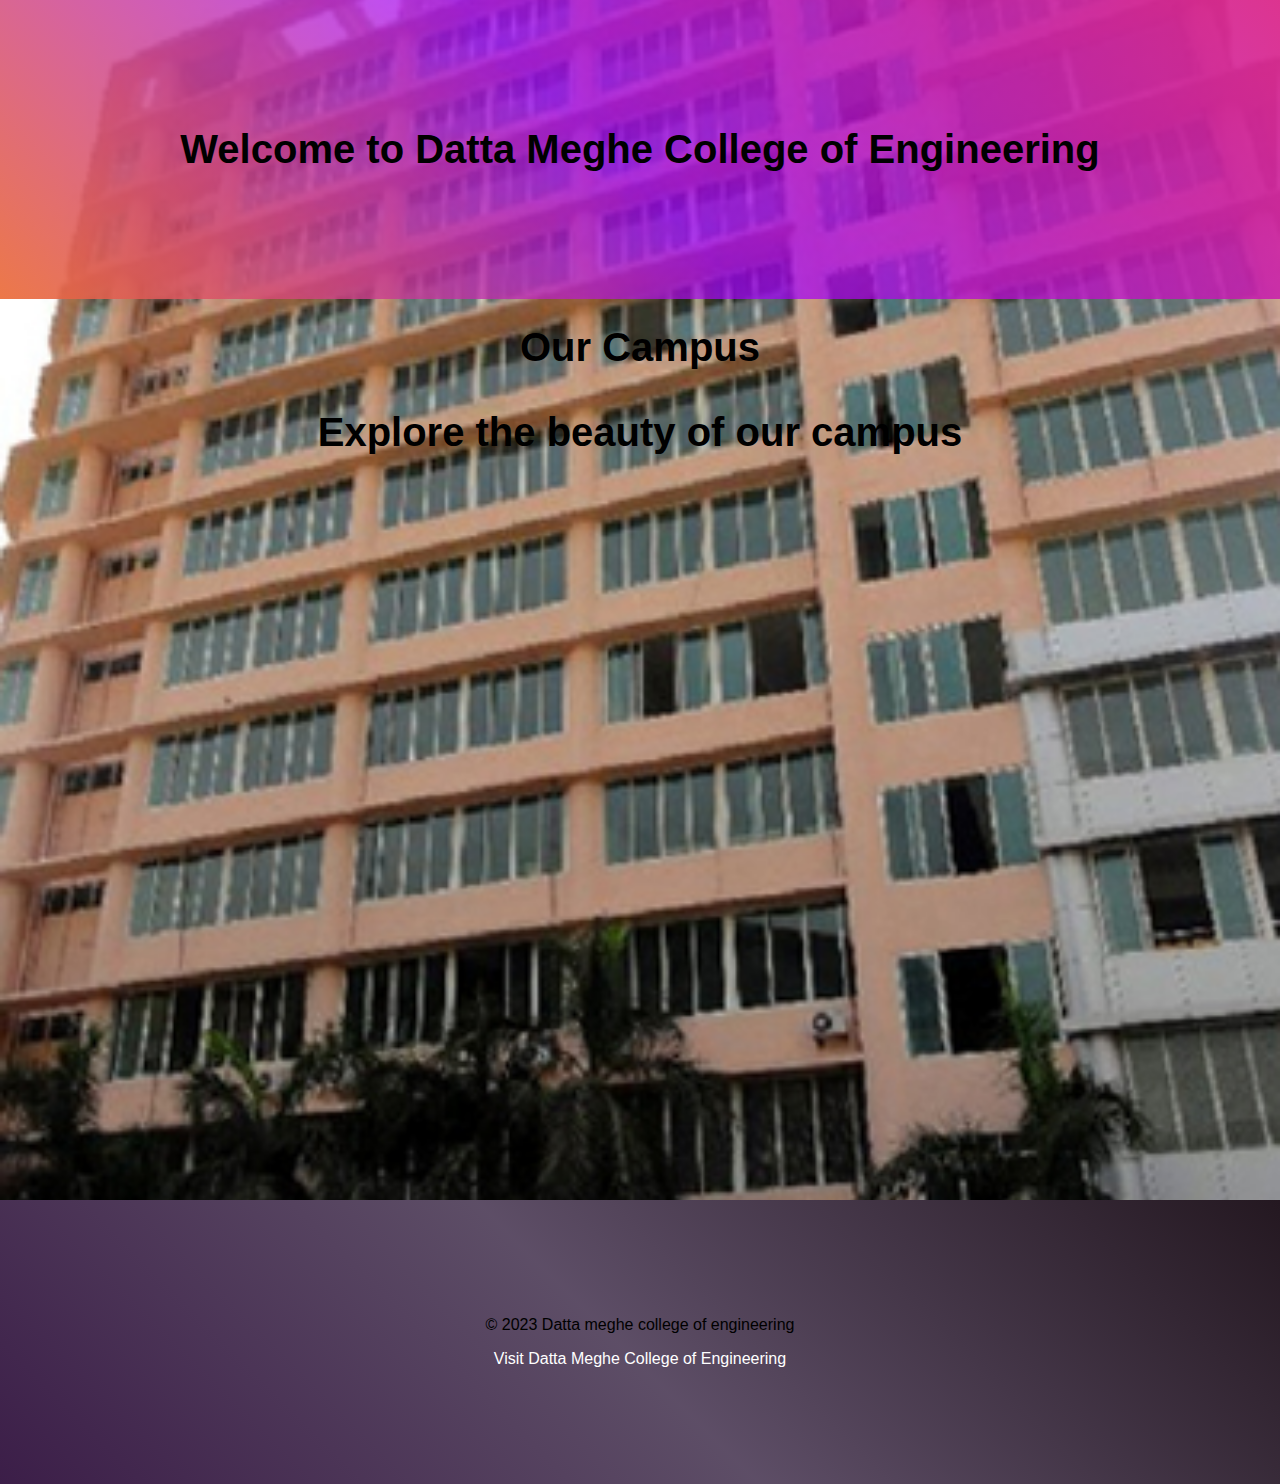
==== datta meghe college/index.html @ e4e851c0 "Add files via upload" ====
<!DOCTYPE html>
<html lang="en">
<head>
    <meta charset="UTF-8">
    <meta name="viewport" content="width=device-width, initial-scale=1.0">
    <title>Datta Meghe College of Engineering</title>
    <link rel="stylesheet" type="text/css" href="styles.css">

</head>
<body>
    <section>
        <header><h1>Welcome to Datta Meghe College of Engineering</h1></header>
        
        <h1>Our Campus
            <p>Explore the beauty of our campus</p>
        </h1>
       
        
     </section>


 
</body>
<footer>
    <p>&copy; 2023 Datta meghe college of engineering</p>
    <p><a href="https://www.dmce.ac.in/" target="_blank">Visit Datta Meghe College of Engineering</a></p>
</footer>

</html>
---- datta meghe college/styles.css ----
body {
    font-family: Arial, sans-serif;
    background-color: #f5f5f5;
    margin: 0;
    padding: 0;
}
h1 {
    color: #000000;
    text-align: center;
    font-size: 40px;
}
img {
    width: 100%; /* Adjust the width as needed */
    max-width: 600px; /* Set a maximum width to prevent oversized images */
    display: block; /* Ensures that the image is displayed as a block element */
    margin: 0 auto; /* Centers the image horizontally on the page */
   
}
header {
    text-align: center;
    padding: 100px;
    background-image: linear-gradient(45deg, #ff8a00,#a200ffb4, #e52e71, #2d525d);
    background-size: 200% 200%;
    animation: gradient 10s linear infinite;
}

@keyframes gradient {
    0% {
        background-position: 0% 50%;
    }
    50% {
        background-position: 100% 50%;
    }
    100% {
        background-position: 0% 50%;
    }
}
footer  {
    text-align: center;
    padding: 100px;
    background-image: linear-gradient(45deg, #2f0c3d,#1e082bb4, #13080c, #324e57);
    background-size: 200% 200%;
    animation: gradient 10s linear infinite;
}

@keyframes gradient {
    0% {
        background-position: 0% 50%;
    }
    50% {
        background-position: 100% 50%;
    }
    100% {
        background-position: 0% 50%;
    }
}

footer a {
    color: #fff;
    text-decoration: none;
}

footer a:hover {
    text-decoration: underline;
}
section {
    height: 1200px;
    background-image: url("campus.jpeg");
    background-size: cover; /* Adjust to fit your design */
    background-position: center; /* Adjust to fit your design */
    color: #fff; /* Text color for content in the section */
}
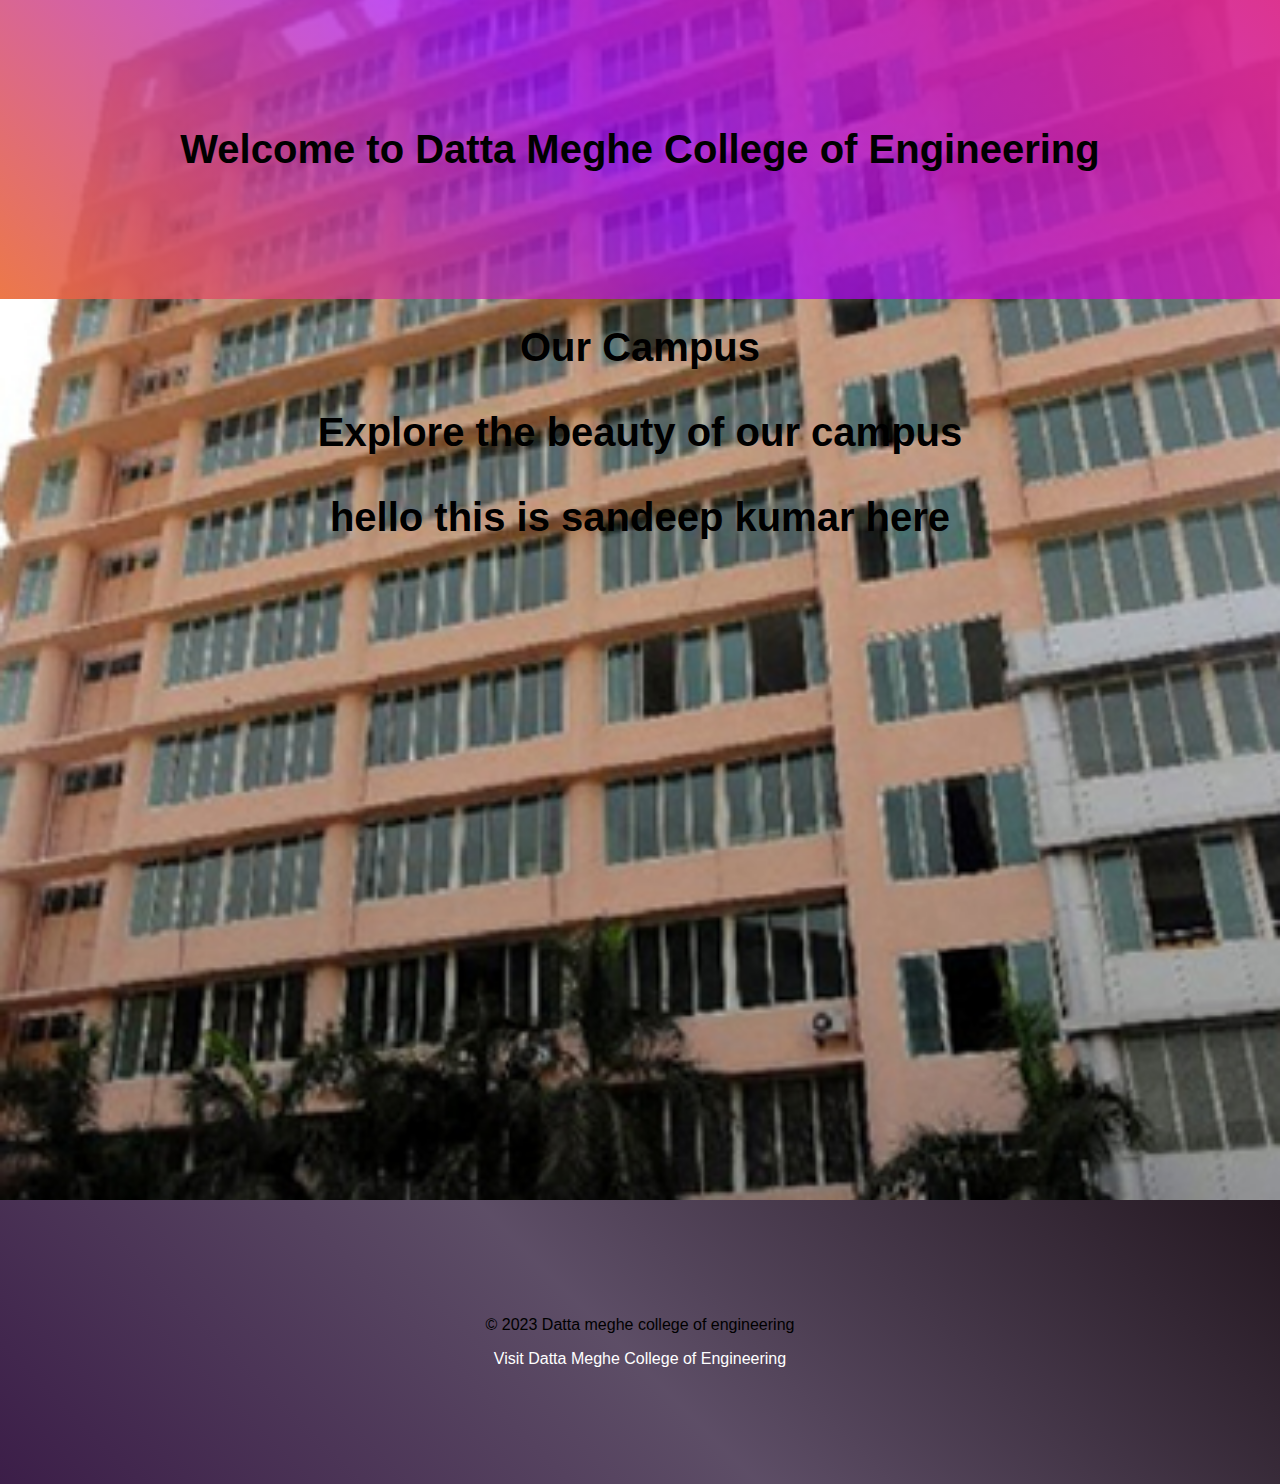
==== commit 3c59b74b: "i changes that add h1 tag in index,htm and make a new file kumar.html;" ====
--- a/datta meghe college/index.html
+++ b/datta meghe college/index.html
@@ -14,7 +14,7 @@
         <h1>Our Campus
             <p>Explore the beauty of our campus</p>
         </h1>
-       
+       <h1> hello this is sandeep kumar  here </h1>
         
      </section>
 
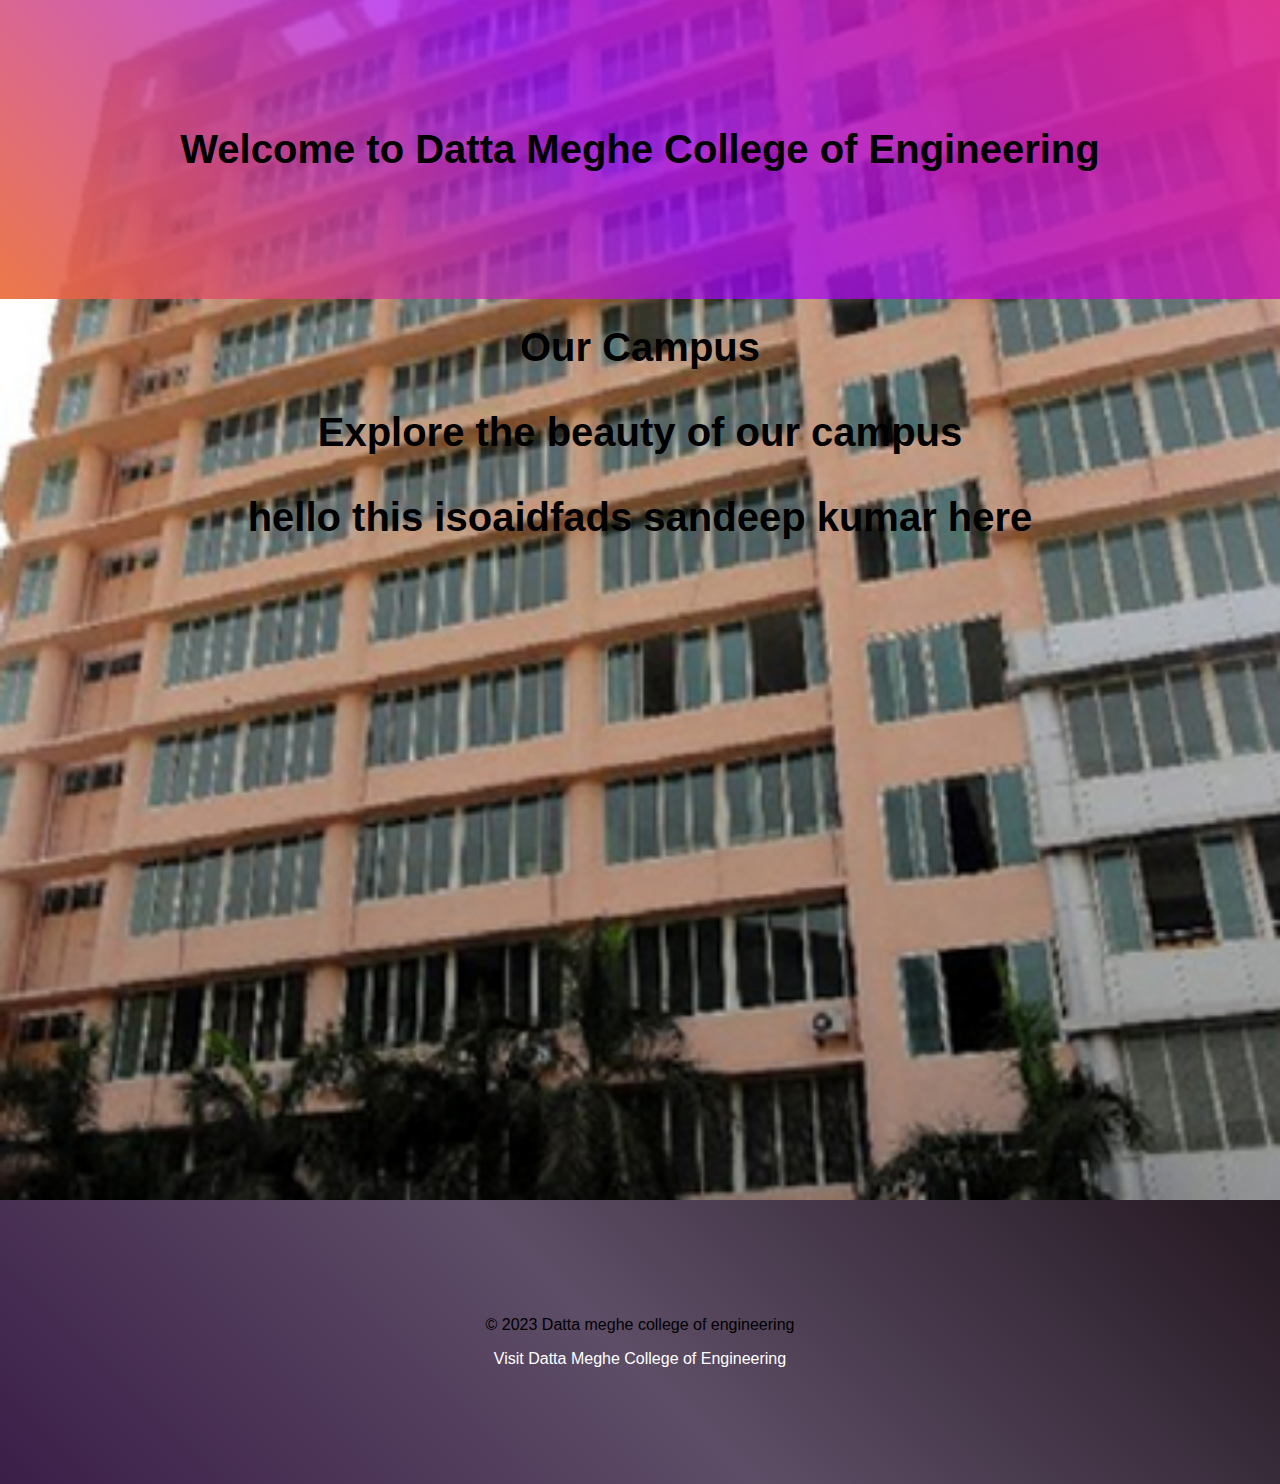
==== commit bcc9ce0d: "changes" ====
--- a/datta meghe college/index.html
+++ b/datta meghe college/index.html
@@ -14,7 +14,7 @@
         <h1>Our Campus
             <p>Explore the beauty of our campus</p>
         </h1>
-       <h1> hello this is sandeep kumar  here </h1>
+       <h1> hello this isoaidfads sandeep kumar  here </h1>
         
      </section>
 
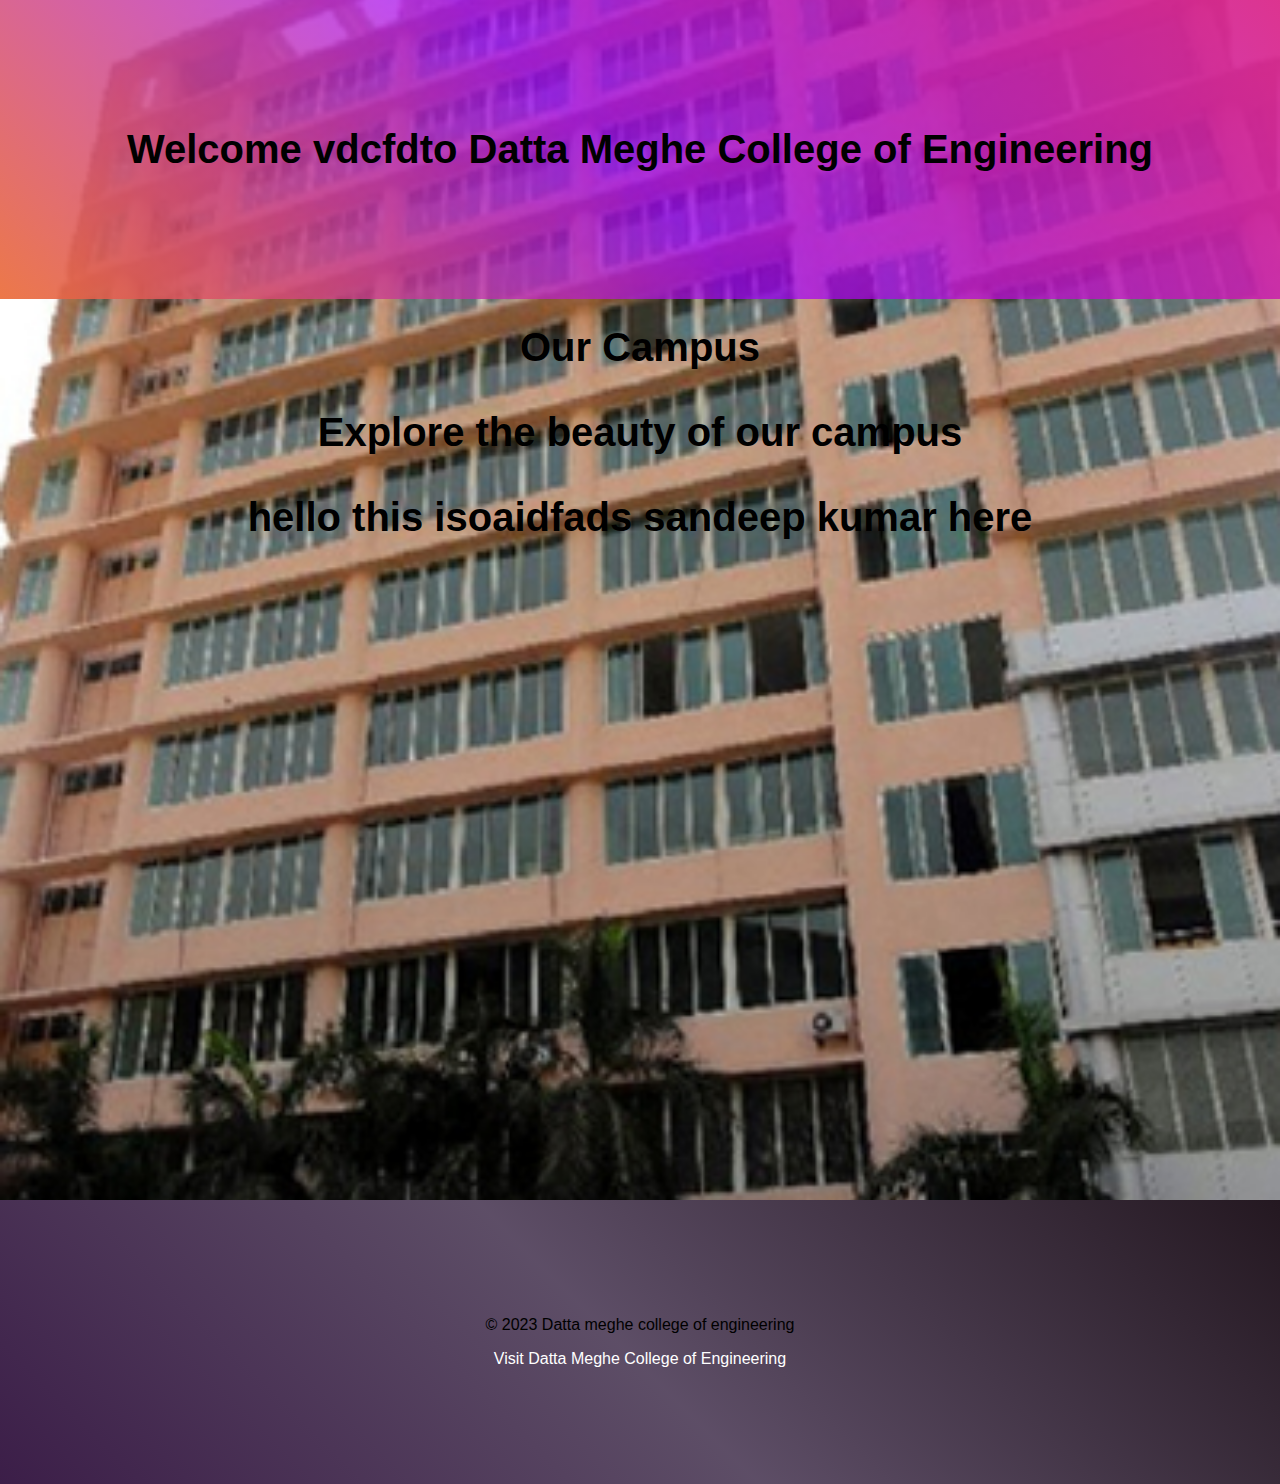
==== commit 0041143c: "change" ====
--- a/datta meghe college/index.html
+++ b/datta meghe college/index.html
@@ -9,7 +9,7 @@
 </head>
 <body>
     <section>
-        <header><h1>Welcome to Datta Meghe College of Engineering</h1></header>
+        <header><h1>Welcome vdcfdto Datta Meghe College of Engineering</h1></header>
         
         <h1>Our Campus
             <p>Explore the beauty of our campus</p>
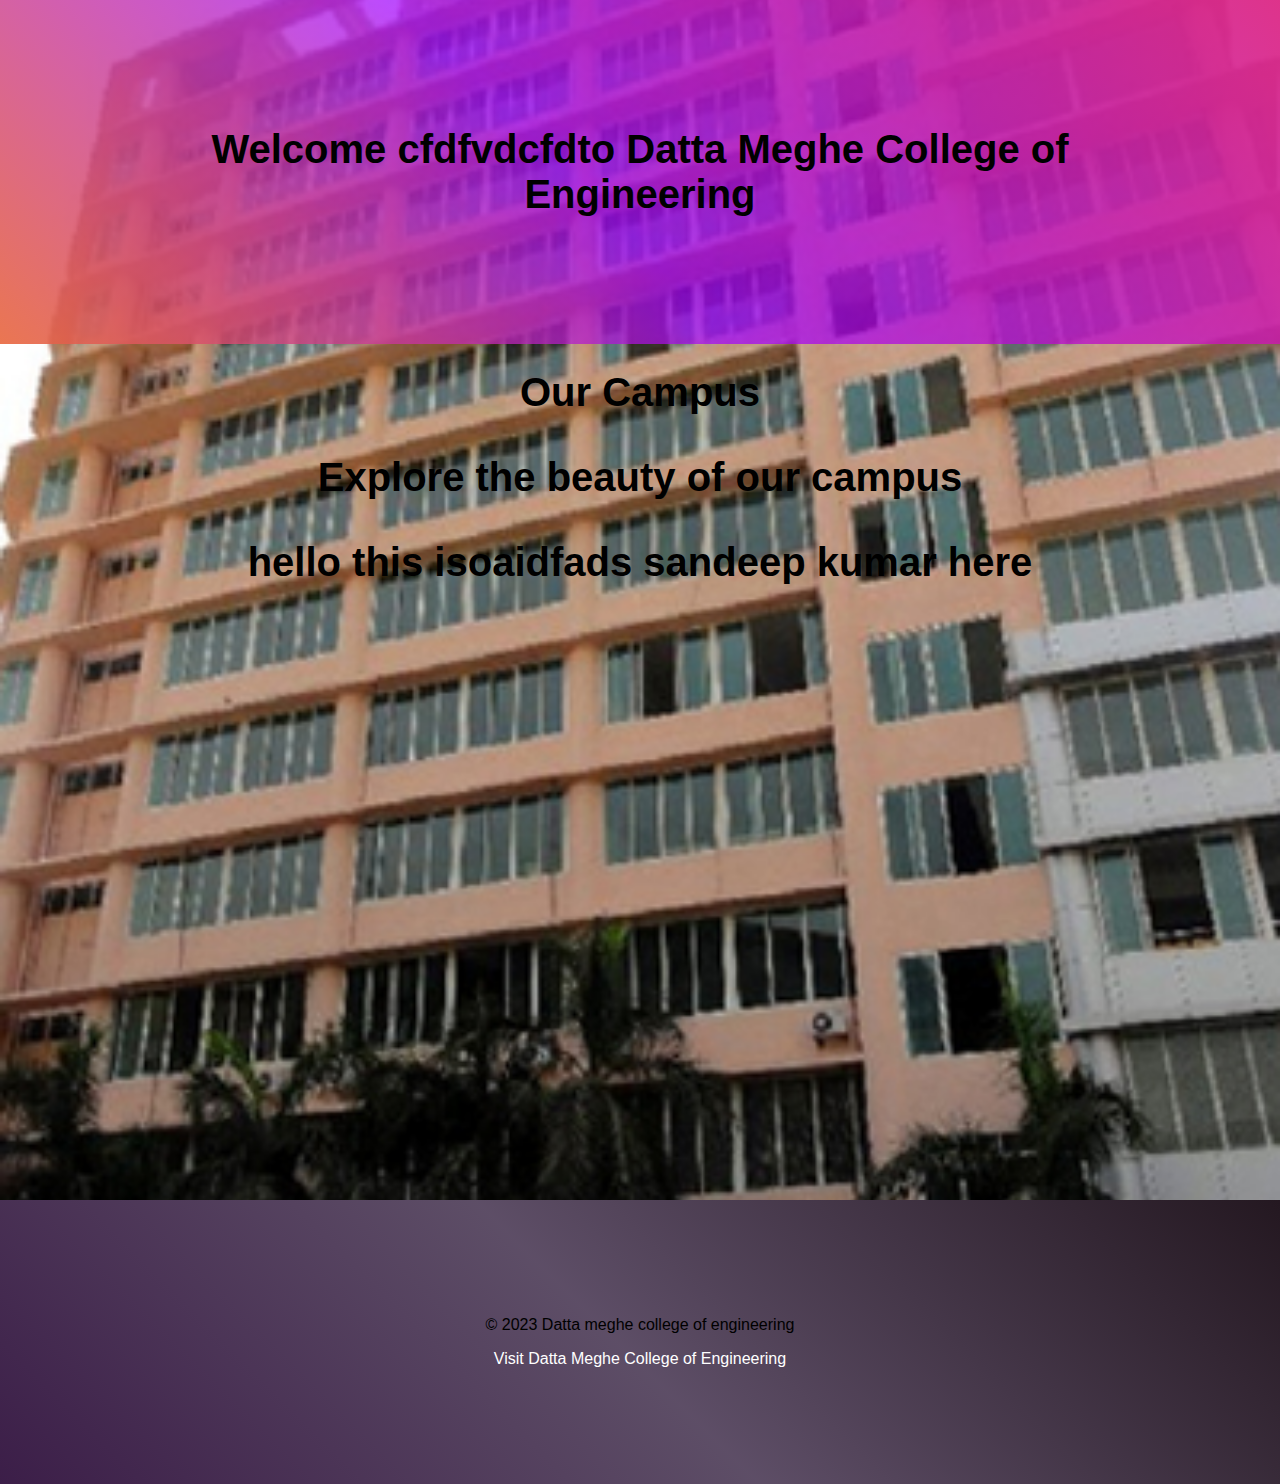
==== commit 6d8bc248: "dsd" ====
--- a/datta meghe college/index.html
+++ b/datta meghe college/index.html
@@ -9,7 +9,7 @@
 </head>
 <body>
     <section>
-        <header><h1>Welcome vdcfdto Datta Meghe College of Engineering</h1></header>
+        <header><h1>Welcome cfdfvdcfdto Datta Meghe College of Engineering</h1></header>
         
         <h1>Our Campus
             <p>Explore the beauty of our campus</p>
